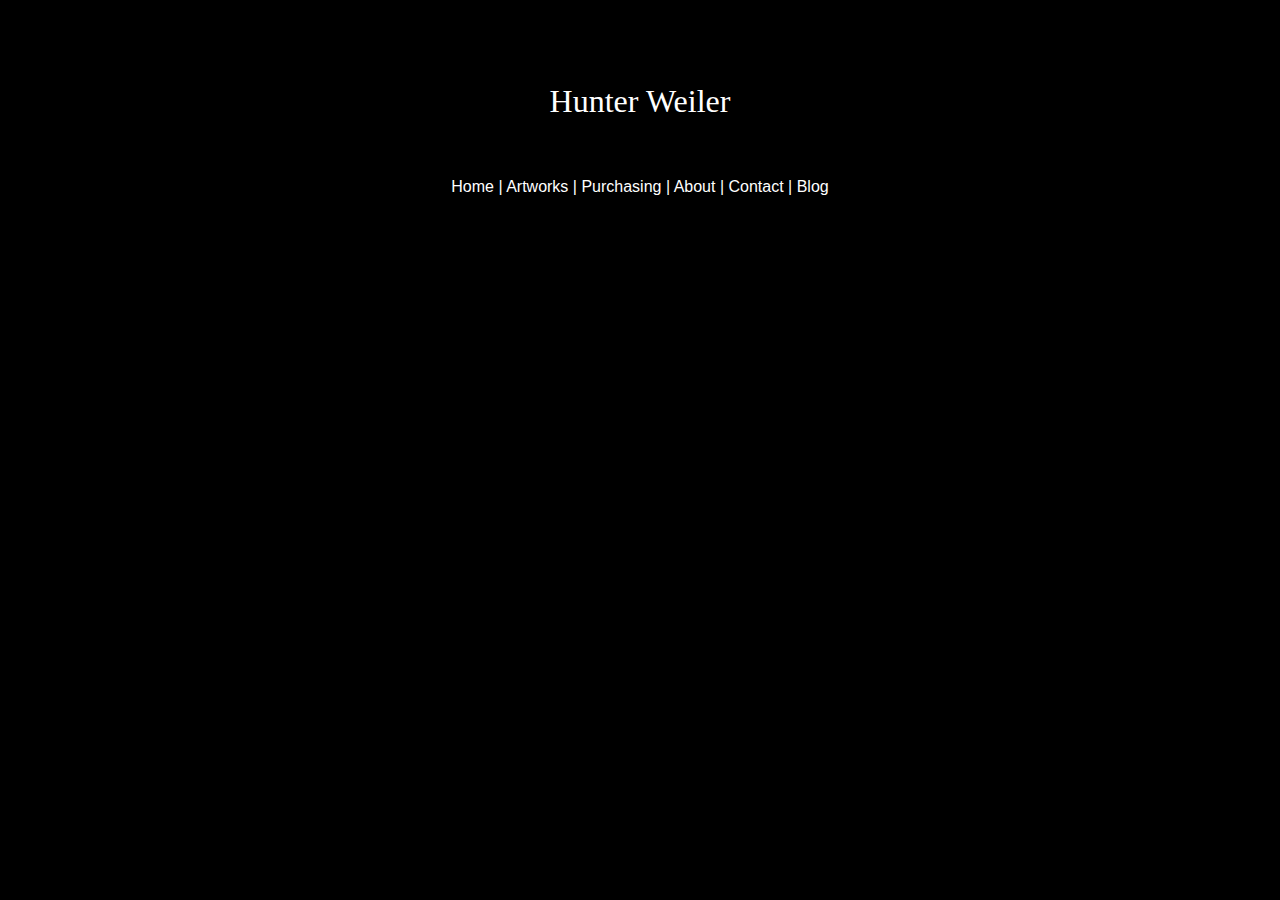
==== html/artworks.html @ c30f3f8c "Initial commit" ====
<!DOCTYPE html>
<html>
  <head>
    <title>HW-Photo: Artworks</title>
    <meta charset="UTF-8">
    <meta name="viewport" content="width=device-width, initial-scale=1">
    <link href="../css/topside.css" rel="stylesheet" type="text/css">
    <!--artworks: gallery of images
  ^see about preventing downloads
    /watermarks? simplest -->
  </head>
  <body>
   </br></br></br>
    <div class="header">
      <h1 class="s">Hunter Weiler</h1>
     </br>
     </br>
      <div class="topnav, ss">
        <a href="../index.html">Home</a> | 
        <a href="artworks.html">Artworks</a> | 
        <a href="purchasing.html">Purchasing</a> | 
        <a href="about.html">About</a> | 
        <a href="contact.html">Contact</a> | 
        <a href="blog.html">Blog</a>
      </div>
    </div>
  </body>
</html>
---- css/topside.css ----
body {background-color: black; color: White;}
.header {text-align: center; color: White;}
.topnav {font-size: 0.875em;}
/*font tags for text*/
.s {font-family: "Times New Roman", Times, serif; font-weight: lighter;}
.ss {font-family: Arial, Helvetica, sans-serif;}

/* unvisited */
a:link {color: White; text-decoration: none;}
/* visited */
a:visited {color: White; text-decoration: none;}
/* mouse over */
a:hover {color: LightGray; text-decoration: underline;}
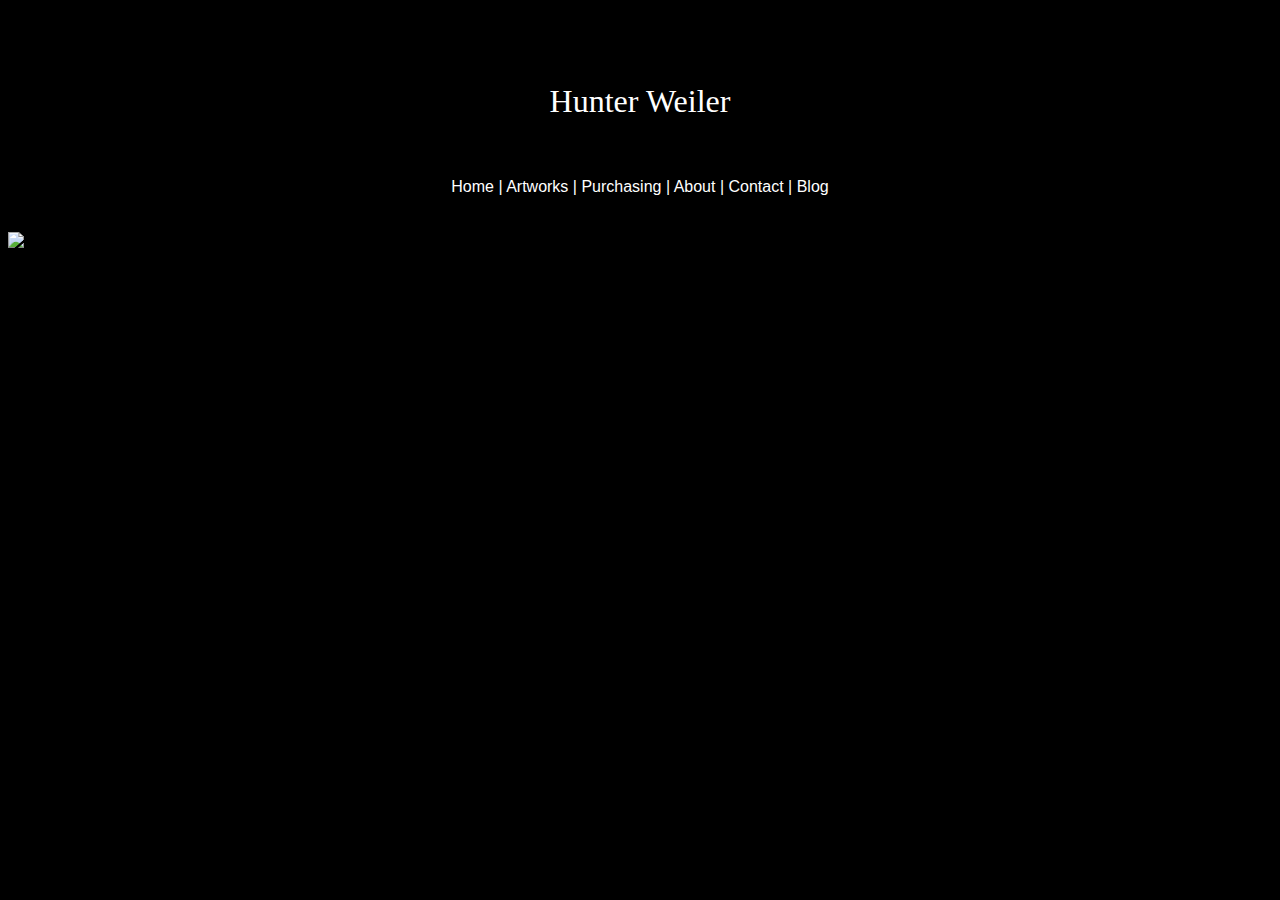
==== commit 52403eac: "Added first photo" ====
--- a/html/artworks.html
+++ b/html/artworks.html
@@ -24,5 +24,7 @@
         <a href="blog.html">Blog</a>
       </div>
     </div>
+    <br><br>
+    <img src="../img/art_gal_1.jpg" style="width:30%;">
   </body>
-</html>+</html>
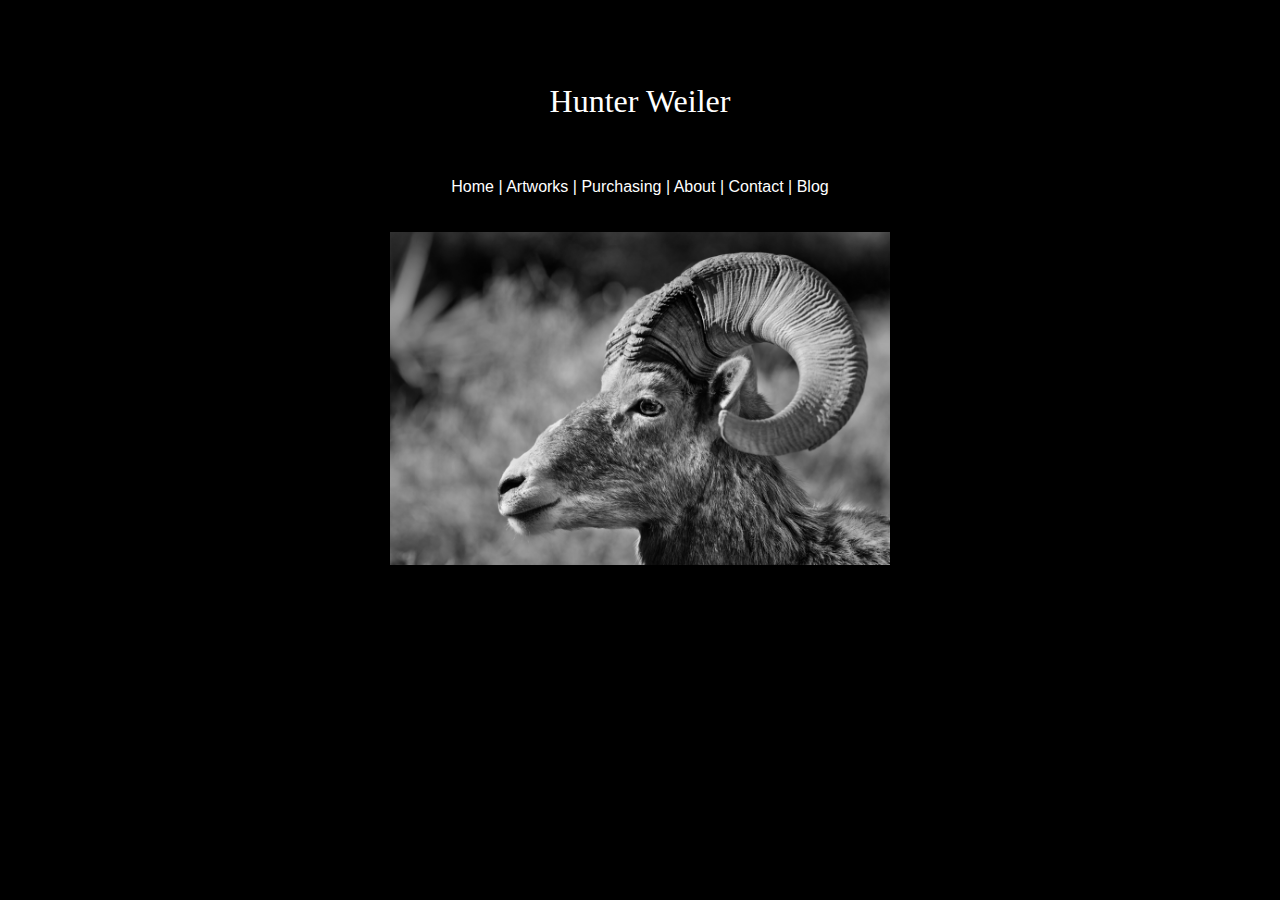
==== commit 31676e0c: "Image Styling" ====
--- a/html/artworks.html
+++ b/html/artworks.html
@@ -8,6 +8,14 @@
     <!--artworks: gallery of images
   ^see about preventing downloads
     /watermarks? simplest -->
+    <style>
+      img {
+        display: block;
+        max-width: 500px;
+        margin-left: auto;
+        margin-right: auto;
+      }
+    </style>
   </head>
   <body>
    </br></br></br>
@@ -25,6 +33,6 @@
       </div>
     </div>
     <br><br>
-    <img src="../img/art_gal_1.jpg" style="width:30%;">
+    <img src="../img/art_gal_1.jpg">
   </body>
 </html>
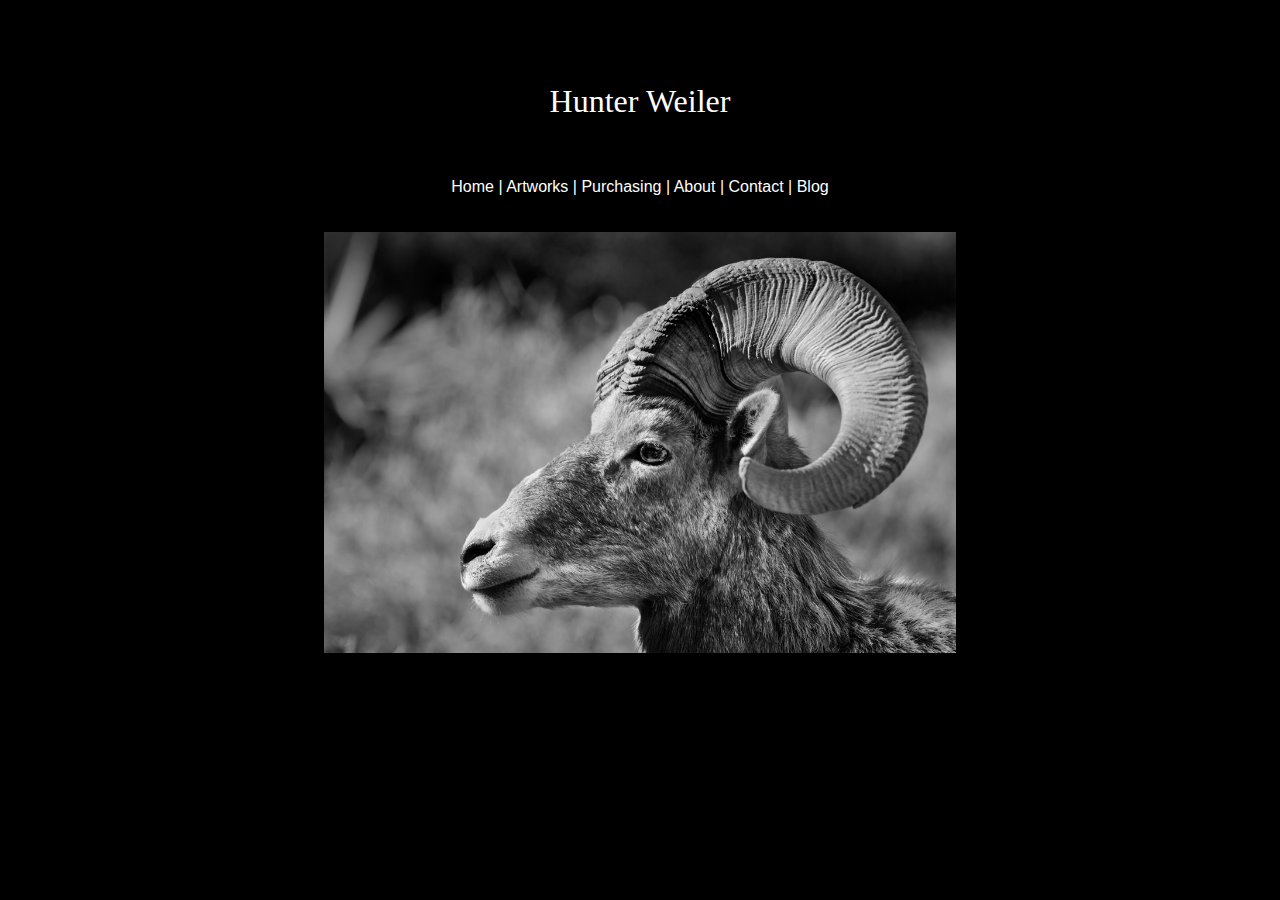
==== commit 648a29e1: "AP" ====
--- a/html/artworks.html
+++ b/html/artworks.html
@@ -1,5 +1,5 @@
 <!DOCTYPE html>
-<html>
+<html lang="en-us">
   <head>
     <title>HW-Photo: Artworks</title>
     <meta charset="UTF-8">
@@ -11,7 +11,8 @@
     <style>
       img {
         display: block;
-        max-width: 500px;
+        width: 50%;
+        max-width: 66.66%;
         margin-left: auto;
         margin-right: auto;
       }
@@ -32,7 +33,8 @@
         <a href="blog.html">Blog</a>
       </div>
     </div>
-    <br><br>
+     </br>
+     </br>
     <img src="../img/art_gal_1.jpg">
   </body>
 </html>
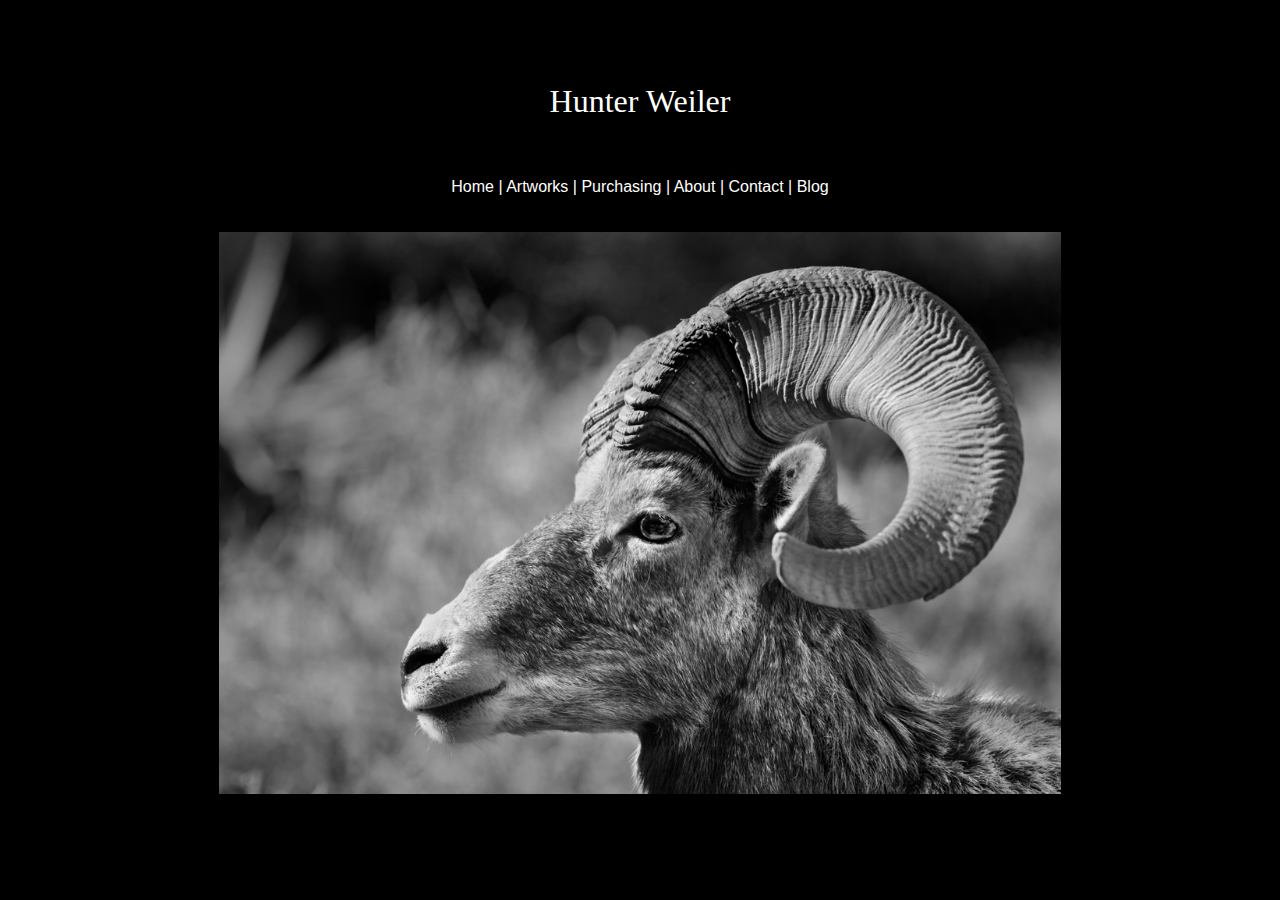
==== commit 290aedb5: "AP" ====
--- a/html/artworks.html
+++ b/html/artworks.html
@@ -11,7 +11,6 @@
     <style>
       img {
         display: block;
-        width: 50%;
         max-width: 66.66%;
         margin-left: auto;
         margin-right: auto;
